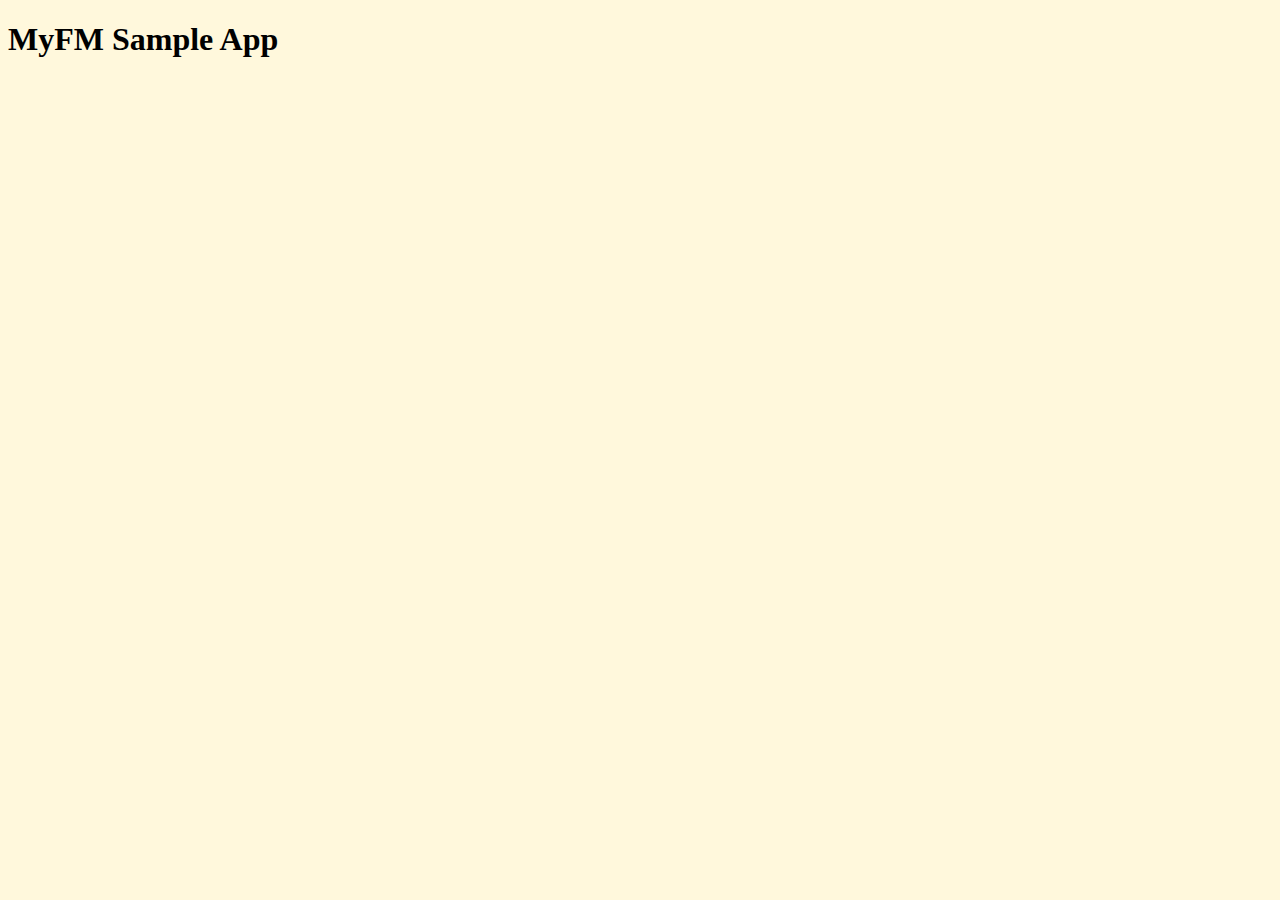
==== sample/Basic/App1/out/JavaScript/index.html @ a6f70763 "サンプルアプリの整理" ====
﻿<!DOCTYPE html>
<html>
<head>
    <meta charset="utf-8" />
    <title>MyFM Sample App</title>
    <script type="text/javascript" src="runtime.js"></script>
    <script type="text/javascript" src="lib.js"></script>
    <script type="text/javascript" src="app.js"></script>
</head>
<body style="background-color:cornsilk" >
    <h1>MyFM Sample App</h1>
    <canvas id="canvassample" width="800" height="800"></canvas>
</body>
</html>
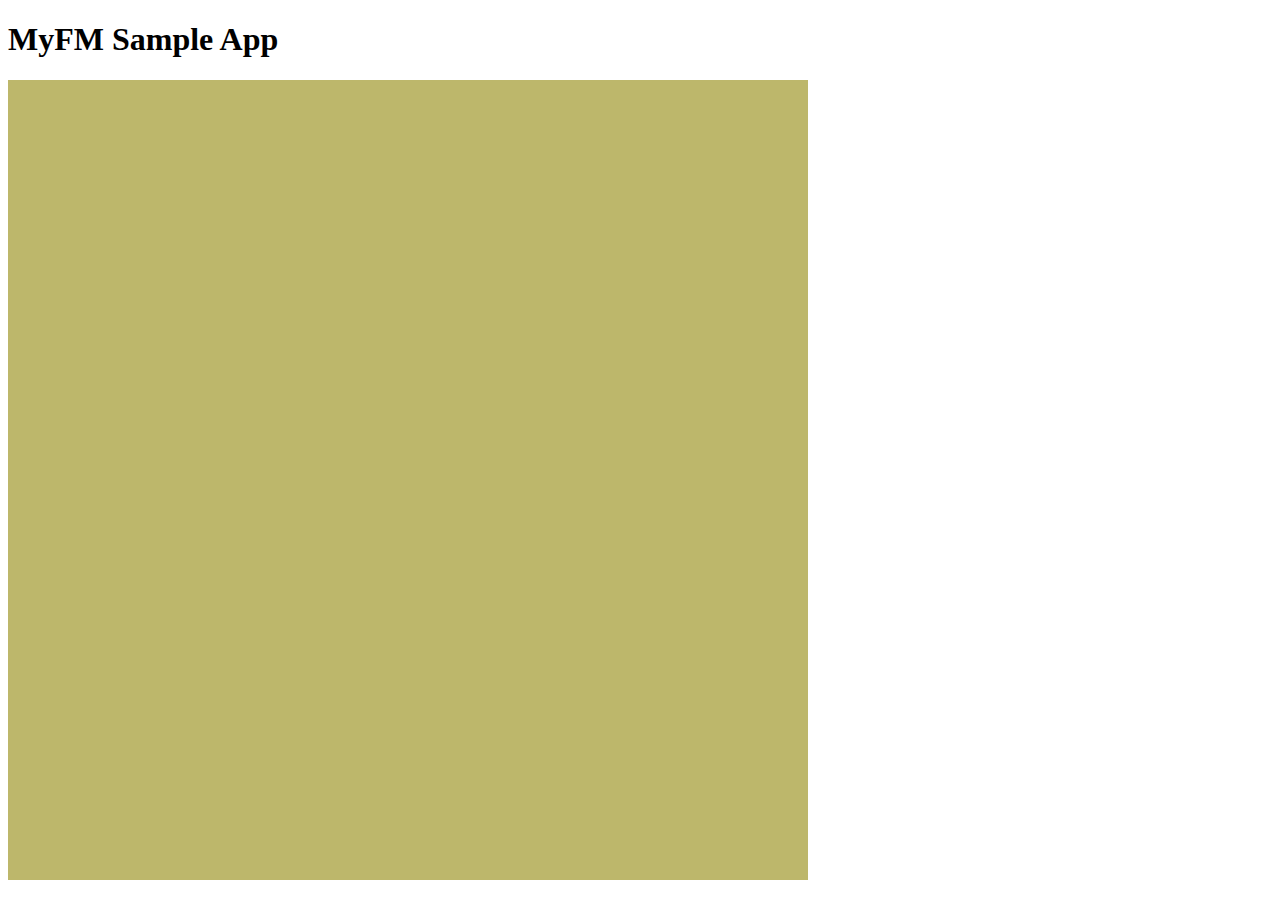
==== commit 67bcc77e: "runtime.jsをlibに移動。 TGroupの表示。" ====
--- a/sample/Basic/App1/out/JavaScript/index.html
+++ b/sample/Basic/App1/out/JavaScript/index.html
@@ -3,12 +3,12 @@
 <head>
     <meta charset="utf-8" />
     <title>MyFM Sample App</title>
-    <script type="text/javascript" src="runtime.js"></script>
+    <script type="text/javascript" src="../../../lib/runtime.js"></script>
     <script type="text/javascript" src="lib.js"></script>
     <script type="text/javascript" src="app.js"></script>
 </head>
-<body style="background-color:cornsilk" >
+<body>
     <h1>MyFM Sample App</h1>
-    <canvas id="canvassample" width="800" height="800"></canvas>
+    <canvas id="canvassample" width="800" height="800" style="background-color:darkkhaki" ></canvas>
 </body>
 </html>
